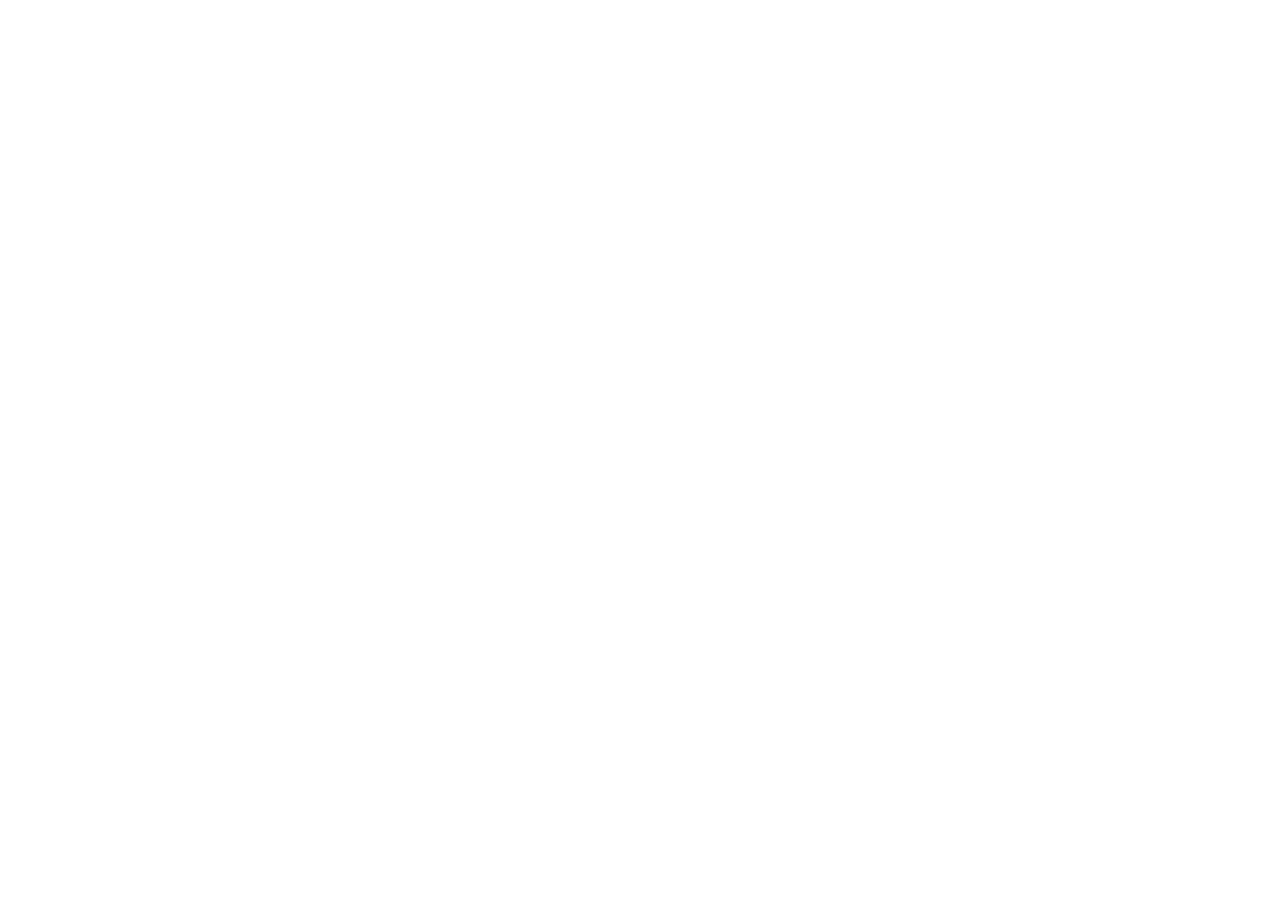
==== contact.html @ 20cb71ea "starting contact page" ====
<!DOCTYPE html>
<html lang="en">
<head>
    <meta charset="UTF-8">
    <meta name="viewport" content="width=device-width, initial-scale=1, shrink-to-fit=no">
    <meta name="description" content="Manage the ingredient in your fridge and have good receipt for your meal">
    <meta name="keywords" content="Recipes, Ingredients, nutrients, grocery">
    <meta name="author" content="Mame, Jeroen, Badr, Bona">

    <title>Smart-fridge</title>
    <link rel="icon" type="image/png" sizes="16x16" href="assets/icon/gray_fridge_icon.png">

    <link href="css/stylesheet_mainpage.css" rel="stylesheet" type="text/css">
    <link href="https://fonts.googleapis.com/css2?family=Cairo:wght@200;300;400;600;700;900&family=Catamaran:wght@100;200;300;400;500;600;700;800;900&family=Gruppo&family=Jura:wght@300;400;500;515;600;700&family=Varela+Round&display=swap" rel="stylesheet"> 
</head>
<body>


</body>
</html>
---- css/stylesheet_mainpage.css ----
* {
  margin: 0;
  padding: 0; }

body {
  width: 100%; }

/************ VARIABLES ********************************/
/* for sass-file */
/************ HEADER ********************************/
.header_box {
  display: flex;
  flex-direction: row;
  align-items: center;
  position: fixed;
  height: 60px;
  width: 100%;
  top: 0;
  left: 0;
  background-color: #839960;
  border-bottom: 1px solid #037d7d;
  box-shadow: 0 2px 4px #505050;
  z-index: 1;
  /************ NAV BUTTON ********************************/
  /************ WEBSITE NAME ********************************/ }
  .header_box .btn_box_visible,
  .header_box .webpage_name {
    display: flex;
    flex-direction: column;
    justify-content: center;
    align-items: center;
    height: 100%; }
  .header_box .btn_box_visible {
    width: 14%; }
    .header_box .btn_box_visible .nav_show_btn {
      width: 28px;
      outline: none;
      padding: 2px 2px 0 2px;
      border: 1px solid #0c6b6b;
      border-radius: 4px;
      background: #792525;
      box-shadow: 0 0 2px #505050; }
      .header_box .btn_box_visible .nav_show_btn img {
        height: 20px; }
      .header_box .btn_box_visible .nav_show_btn:hover {
        cursor: pointer;
        background: rgba(31, 148, 221, 0.6);
        border-color: rgba(255, 202, 87, 0.6);
        box-shadow: inset 0 0 2px #505050; }
  .header_box .btn_box_hidden {
    display: none; }
  .header_box .webpage_name {
    width: 80%; }
    .header_box .webpage_name .title {
      width: 100%;
      color: #054a6e;
      font-family: "Jura", sans-serif, sans-serif;
      font-weight: 900;
      letter-spacing: 2px;
      text-align: center; }

/************ NAV ***********************************/
.hidden_nav {
  display: none; }

.visible_nav {
  display: flex;
  flex-direction: row;
  justify-content: flex-start;
  align-items: center;
  width: 100%;
  height: 60px;
  top: 61px;
  position: fixed;
  background: #792525;
  box-shadow: 0 2px 4px #505050;
  z-index: 1; }
  .visible_nav .btn_box_visible {
    display: flex;
    flex-direction: column;
    justify-content: center;
    align-items: center;
    max-width: 14%;
    height: 60px;
    background: #792525; }
    .visible_nav .btn_box_visible .nav_hide_btn {
      width: 28px;
      outline: none;
      padding: 2px 2px 0 2px;
      border: 1px solid #0c6b6b;
      border-radius: 4px;
      background: #839960;
      box-shadow: 0 0 2px #505050; }
      .visible_nav .btn_box_visible .nav_hide_btn img {
        height: 20px; }
      .visible_nav .btn_box_visible .nav_hide_btn:hover {
        cursor: pointer;
        background: rgba(31, 148, 221, 0.6);
        border-color: rgba(255, 202, 87, 0.6);
        box-shadow: inset 0 0 2px #505050; }
  .visible_nav .nav_box {
    display: flex;
    flex-direction: row;
    justify-content: space-around;
    align-items: center;
    width: 84%; }
    .visible_nav .nav_box .navButton {
      margin: 0 1px;
      padding: 5px 5px;
      background: #ffca57;
      border: 1px solid #0c6b6b;
      border-radius: 4px;
      box-shadow: 0 0 2px #505050; }
      .visible_nav .nav_box .navButton a {
        color: #1a5323;
        font-family: "Gruppo", cursive;
        font-size: 14px;
        font-weight: 600;
        text-decoration: none; }
        .visible_nav .nav_box .navButton a img {
          height: 16px; }
    .visible_nav .nav_box #home {
      padding: 3px 2px 1px 2px; }
    .visible_nav .nav_box .navBreak {
      width: 4px;
      height: 24px;
      margin: 0 2px;
      background: #839960;
      border: none;
      border-radius: 4px; }
  .visible_nav .btn_box_visible {
    width: 30%; }

/************ SEARCH BOX ***********************************/
.search_box {
  display: block;
  position: relative;
  margin-top: 60px;
  padding: 4px 0;
  background: rgba(148, 108, 59, 0.6);
  border-bottom: 1px solid #037d7d; }
  .search_box form {
    display: flex;
    flex-direction: column;
    justify-content: space-evenly;
    align-items: center;
    height: 80px; }
  .search_box .ingredient_input,
  .search_box .search_btn {
    display: block;
    height: 32px;
    width: 300px;
    color: #1a5323;
    font-family: "Gruppo", cursive;
    font-weight: 800;
    text-align: center;
    border: 1px solid #0c6b6b;
    border-radius: 6px; }
  .search_box .ingredient_input {
    font-size: 18px;
    background: rgba(255, 255, 255, 0.9);
    box-shadow: inset 0 0 2px #505050; }
  .search_box .search_btn {
    font-size: 24px;
    background: rgba(255, 202, 87, 0.6);
    box-shadow: 0 0 2px #505050; }

.ingredient_box {
  display: block;
  min-height: 11.5rem;
  position: relative;
  background: rgba(255, 232, 116, 0.2);
  border-bottom: 1px solid #037d7d; }

/************ FRIDGE & RECIPE BOX ***********************************/
.selection_box {
  /**************** fridge ****************/
  /**************** recipe ****************/ }
  .selection_box .fridge_box {
    width: 100%;
    border-bottom: 1px solid #037d7d;
    border-bottom-width: 3px; }
    .selection_box .fridge_box .fridge_content {
      min-height: 11.5rem;
      background: rgba(255, 232, 116, 0.2); }
    .selection_box .fridge_box .chef_box {
      display: flex;
      flex-direction: column;
      justify-content: center;
      align-items: center;
      min-height: 50px;
      position: sticky;
      bottom: 0px;
      background: rgba(148, 108, 59, 0.6);
      border-top: 1px solid #037d7d; }
      .selection_box .fridge_box .chef_box .chef_btn {
        display: block;
        height: 32px;
        width: 300px;
        color: #1a5323;
        font-family: "Gruppo", cursive;
        font-size: 24px;
        font-weight: 900;
        text-align: center;
        background: rgba(255, 202, 87, 0.6);
        border: 1px solid #0c6b6b;
        border-radius: 6px;
        box-shadow: 0 0 1px #505050; }
  .selection_box .recipe_box {
    width: 100%;
    border-bottom: 1px solid #037d7d;
    border-bottom-width: 3px; }
    .selection_box .recipe_box .recipe_info {
      display: flex;
      flex-direction: row;
      width: auto;
      height: 100px;
      border-bottom: 1px solid #037d7d; }
      .selection_box .recipe_box .recipe_info .recipe_photo_box {
        width: 30%;
        overflow: hidden;
        border-right: 1px solid #037d7d; }
        .selection_box .recipe_box .recipe_info .recipe_photo_box .recipe_photo {
          width: 100%; }
      .selection_box .recipe_box .recipe_info .recipe_title_box {
        display: flex;
        flex-direction: column;
        justify-content: space-between;
        width: 70%; }
        .selection_box .recipe_box .recipe_info .recipe_title_box .open_space {
          height: 22%;
          background: rgba(148, 108, 59, 0.4); }
        .selection_box .recipe_box .recipe_info .recipe_title_box .recipe_title {
          padding: 8px 0 8px 22px;
          color: #054a6e;
          font-family: "Jura", sans-serif, sans-serif;
          font-size: 32px;
          font-weight: 800;
          text-align: left;
          background-color: rgba(131, 153, 96, 0.8);
          border-top: 1px solid #037d7d;
          border-bottom: 1px solid #037d7d; }
    .selection_box .recipe_box .recipe_text_box {
      width: 100%;
      min-height: 12.5rem; }
      .selection_box .recipe_box .recipe_text_box .recipe_name {
        min-height: 2.5rem;
        padding-top: 6px;
        color: #054a6e;
        font-family: "Jura", sans-serif;
        font-size: 26px;
        font-weight: 600;
        text-align: center;
        background: rgba(131, 153, 96, 0.48);
        border-bottom: 1px solid #037d7d; }
      .selection_box .recipe_box .recipe_text_box .recipe_text {
        min-height: 10rem;
        padding: 12px 14px;
        color: #585835;
        font-family: "Catamaran", sans-serif;
        font-size: 16px;
        font-weight: 400;
        text-align: center;
        background: rgba(255, 232, 116, 0.2); }

/*# sourceMappingURL=stylesheet_mainpage.css.map */
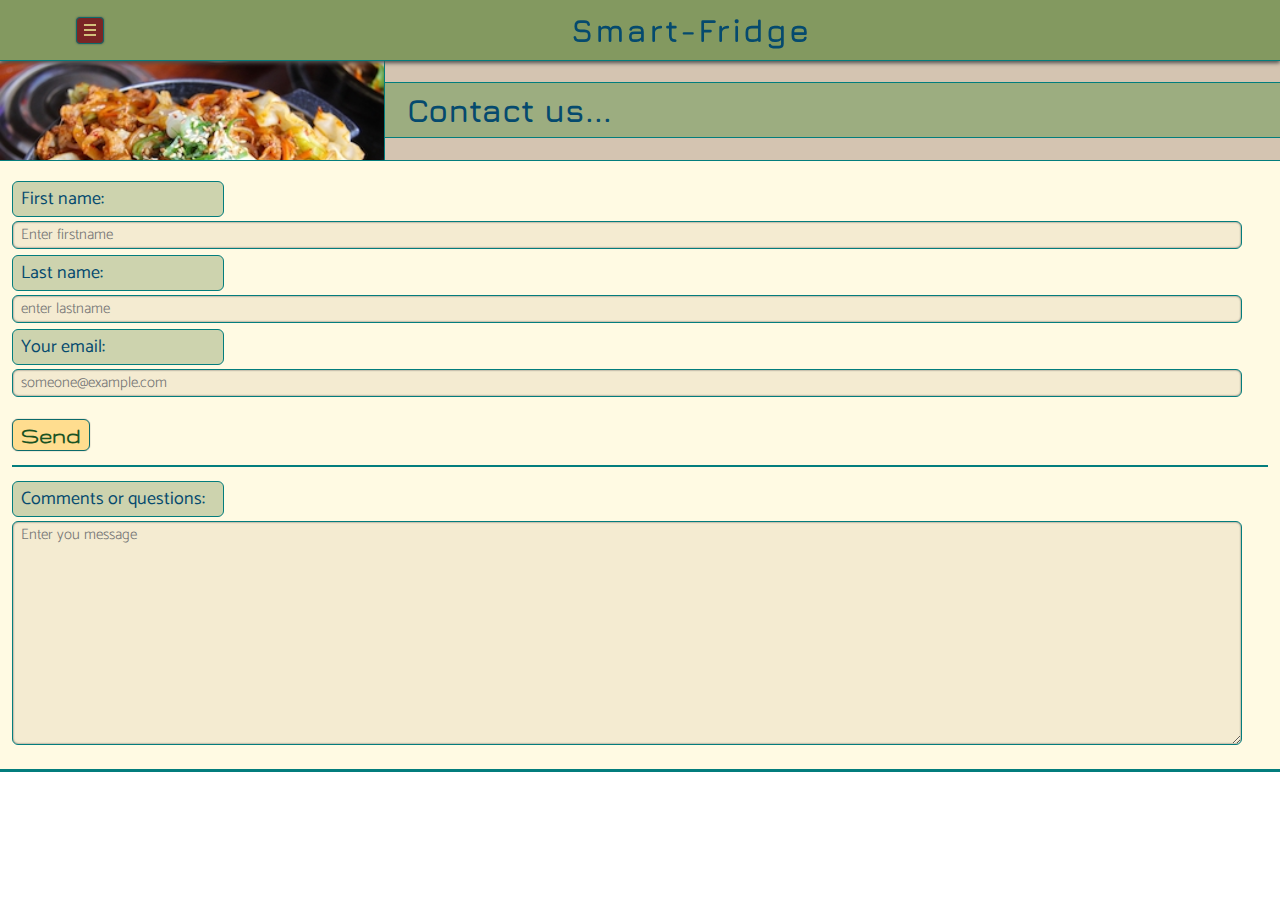
==== commit d0f33f82: "modify html pages" ====
--- a/contact.html
+++ b/contact.html
@@ -10,11 +10,69 @@
     <title>Smart-fridge</title>
     <link rel="icon" type="image/png" sizes="16x16" href="assets/icon/gray_fridge_icon.png">
 
-    <link href="css/stylesheet_mainpage.css" rel="stylesheet" type="text/css">
-    <link href="https://fonts.googleapis.com/css2?family=Cairo:wght@200;300;400;600;700;900&family=Catamaran:wght@100;200;300;400;500;600;700;800;900&family=Gruppo&family=Jura:wght@300;400;500;515;600;700&family=Varela+Round&display=swap" rel="stylesheet"> 
+    <link href="css/stylesheet_contact.css" rel="stylesheet" type="text/css">
+    <link href="https://fonts.googleapis.com/css2?family=Cairo:wght@200;300;400;600;700;900&family=Catamaran:wght@100;200;300;400;500;600;700;800;900&family=Gruppo&family=Jura:wght@300;400;500;515;600;700&family=Varela+Round&display=swap" rel="stylesheet">
+
 </head>
 <body>
+    <header class="header_box" id="headerBox">
+        <div class="btn_box_visible" id="navBtnBox">
+            <button class="nav_show_btn" id="showNavbar"><img src="assets/icon/nav_icon_small.png" alt=""></button>
+        </div>
+        <div class="webpage_name" id="webpageName">
+            <h1 class="title" id="webName">Smart-Fridge</h1>
+        </div>
+    </header>
 
+    <nav class="hidden_nav" id="navBar">
+        <div class="btn_box_visible">
+            <button class="nav_hide_btn" id="hideNavbar"><img src="assets/icon/arrow_up_icon_small.png" alt=""></button>
+        </div>
 
+        <div class="nav_box">
+            <button class="navBreak"></button>
+            <button class="navButton" id="navHome"><a href="index.html"><div class="home_icon"></div>Home</a></button>
+            <button class="navBreak"></button>
+            <button class="navButton" id="navExplain"><a href="explain.html">How it works?</a></button>
+            <button class="navBreak"></button>
+        </div>
+    </nav>
+
+    <section class="app_contact_box" id="appContact">
+        <header class="contact_header" id="contactHeader">
+            <div class="contact_photo_box" id="photoContactBox">
+                <img class="contact_photo" id="contactImage" src="assets/img/food-02-small.jpg" alt="">
+            </div>
+            <div class="contact_title_box" id="contactTitleBox">
+                <div class="open_space"></div>
+                <h3 class="contact_title" id="titleContact">Contact us...</h3>
+                <div class="open_space"></div>
+            </div>
+        </header>
+        
+        <div class="form_box" id="formBox">
+            <form class="contact_form" action="mailto:jdv.editing@gmail.com">
+                <fieldset class="form_field_one">
+                    <label class="form_label" for="firstName">First name:</label>
+                    <input class="form_input" type="text" name="firstname" id="firstName" placeholder="Enter firstname" >
+
+                    <label class="form_label" for="lastName">Last name:</label>
+                    <input class="form_input" type="text" name="lastName" id="lastName" placeholder="enter lastname">
+
+                    <label class="form_label" for="mail">Your email:</label>
+                    <input class="form_input" type="email" name="mailto" id="mail" placeholder="someone@example.com">
+
+                    <input class="form_btn" type="submit" value="Send" id="submit">
+                </fieldset>
+                <div class="open_space"></div>
+                <fieldset class="form_field_two">
+                    <label class="form_label" for="textField" id="textLabel">Comments or questions:</label>
+                    <textarea class="form_message" name="message" id="textField" rows="10" cols="43" placeholder="Enter you message"></textarea><br>
+                </fieldset>
+            </form>
+        </div>
+    </section>
+
+    <script src="nav_contactpage.js"></script>
 </body>
 </html>--- a/css/stylesheet_contact.css
+++ b/css/stylesheet_contact.css
@@ -0,0 +1,260 @@
+* {
+  margin: 0;
+  padding: 0; }
+
+body {
+  width: 100%; }
+
+/************ VARIABLES ********************************/
+/* for sass-file */
+/************ HEADER ********************************/
+.header_box {
+  display: flex;
+  flex-direction: row;
+  align-items: center;
+  position: fixed;
+  height: 60px;
+  width: 100%;
+  top: 0;
+  left: 0;
+  background-color: #839960;
+  border-bottom: 1px solid #037d7d;
+  box-shadow: 0 2px 4px #505050;
+  z-index: 1;
+  /************ NAV BUTTON ********************************/
+  /************ WEBSITE NAME ********************************/ }
+  .header_box .btn_box_visible,
+  .header_box .webpage_name {
+    display: flex;
+    flex-direction: column;
+    justify-content: center;
+    align-items: center;
+    height: 100%; }
+  .header_box .btn_box_visible {
+    width: 14%; }
+    .header_box .btn_box_visible .nav_show_btn {
+      width: 28px;
+      outline: none;
+      padding: 2px 2px 0 2px;
+      border: 1px solid #0c6b6b;
+      border-radius: 4px;
+      background: #792525;
+      box-shadow: 0 0 2px #505050; }
+      .header_box .btn_box_visible .nav_show_btn img {
+        height: 20px; }
+      .header_box .btn_box_visible .nav_show_btn:hover {
+        cursor: pointer;
+        background: rgba(31, 148, 221, 0.6);
+        border-color: rgba(255, 202, 87, 0.6);
+        box-shadow: inset 0 0 2px #505050; }
+  .header_box .btn_box_hidden {
+    display: none; }
+  .header_box .webpage_name {
+    width: 80%; }
+    .header_box .webpage_name .title {
+      width: 100%;
+      color: #054a6e;
+      font-family: "Jura", sans-serif, sans-serif;
+      font-weight: 900;
+      letter-spacing: 2px;
+      text-align: center; }
+
+/************ NAV ***********************************/
+.hidden_nav {
+  display: none; }
+
+.visible_nav {
+  display: flex;
+  flex-direction: row;
+  justify-content: flex-start;
+  align-items: center;
+  width: 100%;
+  height: 60px;
+  top: 61px;
+  position: fixed;
+  background: #792525;
+  box-shadow: 0 2px 4px #505050;
+  z-index: 1; }
+  .visible_nav .btn_box_visible {
+    display: flex;
+    flex-direction: column;
+    justify-content: center;
+    align-items: center;
+    max-width: 14%;
+    height: 60px;
+    background: #792525; }
+    .visible_nav .btn_box_visible .nav_hide_btn {
+      width: 28px;
+      outline: none;
+      padding: 2px 2px 0 2px;
+      border: 1px solid #0c6b6b;
+      border-radius: 4px;
+      background: #839960;
+      box-shadow: 0 0 2px #505050; }
+      .visible_nav .btn_box_visible .nav_hide_btn img {
+        height: 20px; }
+      .visible_nav .btn_box_visible .nav_hide_btn:hover {
+        cursor: pointer;
+        background: rgba(31, 148, 221, 0.6);
+        border: 1px solid #ffca57;
+        box-shadow: inset 0 0 2px #505050; }
+  .visible_nav .nav_box {
+    display: flex;
+    flex-direction: row;
+    justify-content: flex-end;
+    align-items: center;
+    width: 80%; }
+    .visible_nav .nav_box .navButton {
+      margin: 0 14px;
+      padding: 4px 7px 5px 7px;
+      background: #ffca57;
+      border: 1px solid #0c6b6b;
+      border-radius: 4px;
+      box-shadow: 0 0 2px #505050; }
+      .visible_nav .nav_box .navButton a {
+        display: flex;
+        flex-direction: row;
+        justify-content: center;
+        color: #1a5323;
+        font-family: "Gruppo", cursive;
+        font-size: 14px;
+        font-weight: 600;
+        text-decoration: none; }
+        .visible_nav .nav_box .navButton a .home_icon {
+          height: 16px;
+          width: 16px;
+          margin-right: 4px;
+          background: url(../assets/icon/home_icon_green_small.png);
+          background-repeat: no-repeat;
+          background-size: contain; }
+      .visible_nav .nav_box .navButton:hover {
+        cursor: pointer;
+        background: rgba(31, 148, 221, 0.6);
+        border: 1px solid #ffca57;
+        box-shadow: inset 0 0 2px #505050; }
+        .visible_nav .nav_box .navButton:hover a {
+          color: #ffca57;
+          text-shadow: 0 0 1px black; }
+        .visible_nav .nav_box .navButton:hover .home_icon {
+          background: url(../assets/icon/home_icon_yellow_small.png);
+          background-repeat: no-repeat;
+          background-size: contain; }
+    .visible_nav .nav_box .navBreak {
+      width: 4px;
+      height: 25px;
+      background: #839960;
+      border: none;
+      border-radius: 4px; }
+  .visible_nav .btn_box_visible {
+    width: 30%; }
+
+.app_contact_box {
+  width: 100%;
+  margin-top: 60px;
+  border-bottom: 1px solid #037d7d;
+  border-bottom-width: 3px; }
+
+.contact_header {
+  display: flex;
+  flex-direction: row;
+  width: 100%;
+  height: 100px;
+  border-bottom: 1px solid #037d7d; }
+  .contact_header .contact_photo_box {
+    width: 30%;
+    overflow: hidden;
+    border-right: 1px solid #037d7d; }
+    .contact_header .contact_photo_box .contact_photo {
+      width: 102%; }
+  .contact_header .contact_title_box {
+    display: flex;
+    flex-direction: column;
+    justify-content: space-between;
+    width: 70%; }
+    .contact_header .contact_title_box .open_space {
+      height: 22%;
+      background: rgba(148, 108, 59, 0.4); }
+    .contact_header .contact_title_box .contact_title {
+      padding: 8px 0 8px 22px;
+      color: #054a6e;
+      font-family: "Jura", sans-serif, sans-serif;
+      font-size: 32px;
+      font-weight: 800;
+      text-align: left;
+      background-color: rgba(131, 153, 96, 0.8);
+      border-top: 1px solid #037d7d;
+      border-bottom: 1px solid #037d7d; }
+
+.form_box {
+  width: auto;
+  background: rgba(255, 232, 116, 0.2); }
+  .form_box .contact_form {
+    padding: 20px 12px 0 12px; }
+    .form_box .contact_form .form_field_one,
+    .form_box .contact_form .form_field_two {
+      border: none; }
+      .form_box .contact_form .form_field_one .form_label,
+      .form_box .contact_form .form_field_two .form_label {
+        display: block;
+        min-height: 1.4rem;
+        width: 200px;
+        padding: 2px 2px 2px 8px;
+        color: #054a6e;
+        font-family: "Catamaran", sans-serif;
+        font-size: 18px;
+        font-weight: 400;
+        text-align: left;
+        background: rgba(131, 153, 96, 0.4);
+        border: 1px solid #037d7d;
+        border-radius: 6px; }
+      .form_box .contact_form .form_field_one .form_input,
+      .form_box .contact_form .form_field_one .form_message,
+      .form_box .contact_form .form_field_two .form_input,
+      .form_box .contact_form .form_field_two .form_message {
+        display: block;
+        width: 97%;
+        margin: 4px 0 6px 0;
+        padding: 2px 2px 2px 8px;
+        color: #585835;
+        font-family: "Catamaran", sans-serif;
+        font-size: 15px;
+        font-weight: 300;
+        text-align: left;
+        line-height: 22px;
+        background: rgba(148, 108, 59, 0.1);
+        border: 1px solid #037d7d;
+        border-radius: 6px;
+        box-shadow: inset 0 0 2px #505050; }
+      .form_box .contact_form .form_field_one .form_message,
+      .form_box .contact_form .form_field_two .form_message {
+        padding-bottom: 0px; }
+      .form_box .contact_form .form_field_one .form_btn,
+      .form_box .contact_form .form_field_two .form_btn {
+        display: block;
+        height: 32px;
+        margin-top: 22px;
+        padding: 2px 8px;
+        color: #1a5323;
+        font-family: "Gruppo", cursive;
+        font-size: 24px;
+        font-weight: 900;
+        text-align: center;
+        background: rgba(255, 202, 87, 0.6);
+        border: 1px solid #0c6b6b;
+        border-radius: 6px;
+        box-shadow: 0 0 1px #505050; }
+        .form_box .contact_form .form_field_one .form_btn:hover,
+        .form_box .contact_form .form_field_two .form_btn:hover {
+          cursor: pointer;
+          color: #ffca57;
+          text-shadow: 0 0 2px black;
+          background: rgba(31, 148, 221, 0.6);
+          border: 1px solid #ffca57;
+          box-shadow: inset 0 0 2px #505050; }
+    .form_box .contact_form .open_space {
+      width: 100%;
+      height: 2px;
+      margin: 14px 0;
+      background: #037d7d; }
+
+/*# sourceMappingURL=stylesheet_contact.css.map */
